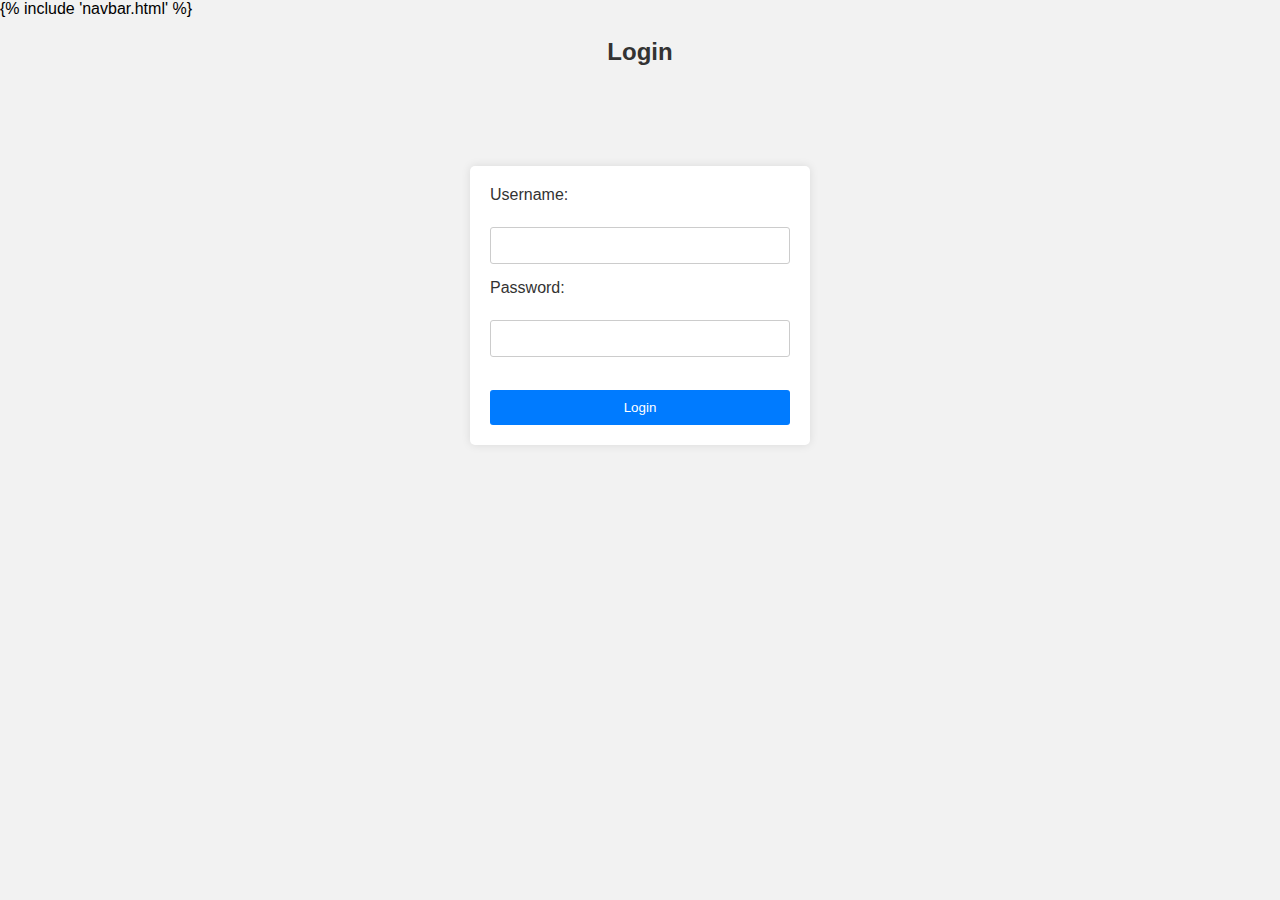
==== templates/login.html @ 0b6dc488 "Add files via upload" ====
<!doctype html>
<html lang="en">

<head>
  <!-- Required meta tags -->
  <meta charset="utf-8">
  <meta name="viewport" content="width=device-width, initial-scale=1">

  <!-- Bootstrap CSS -->
  <link href="https://cdn.jsdelivr.net/npm/bootstrap@5.0.2/dist/css/bootstrap.min.css" rel="stylesheet"
    integrity="sha384-EVSTQN3/azprG1Anm3QDgpJLIm9Nao0Yz1ztcQTwFspd3yD65VohhpuuCOmLASjC" crossorigin="anonymous">

  <title>Intrusion Detection System</title>
</head>
<style>
  body {

    font-family: Arial, sans-serif;
    background-color: #f2f2f2;
    margin: 0;
    padding: 0;

  }

  .container {
    width: 300px;
    margin: 100px auto;
    padding: 20px;
    background-color: #ffffff;
    border-radius: 5px;
    box-shadow: 0 0 10px rgba(0, 0, 0, 0.1);
  }

  h2 {
    text-align: center;
    color: #333333;
  }

  form {
    margin-top: 20px;
  }

  label {
    display: block;
    margin-bottom: 5px;
    color: #333333;
  }

  input[type="text"],
  input[type="password"] {
    width: 100%;
    padding: 10px;
    margin-bottom: 15px;
    border: 1px solid #cccccc;
    border-radius: 3px;
    box-sizing: border-box;
  }

  input[type="submit"] {
    width: 100%;
    padding: 10px;
    background-color: #007bff;
    color: #ffffff;
    border: none;
    border-radius: 3px;
    cursor: pointer;
  }

  input[type="submit"]:hover {
    background-color: #0056b3;
  }
</style>
<script>
  // Function to display alert message
  function showAlert(message) {
    alert(message);
  } 
</script>

<body>
  {% include 'navbar.html' %}
  <h2>Login</h2>
  <form action="/authenticate" method="post" onsubmit="showAlert('Successfully Log In')">
    <div class="container">
      <label for="username">Username:</label><br>
      <input type="text" id="username" name="username"><br>
      <label for="password">Password:</label><br>
      <input type="password" id="password" name="password"><br><br>
      <input type="submit" value="Login">
    </div>
  </form>
</body>

</html>
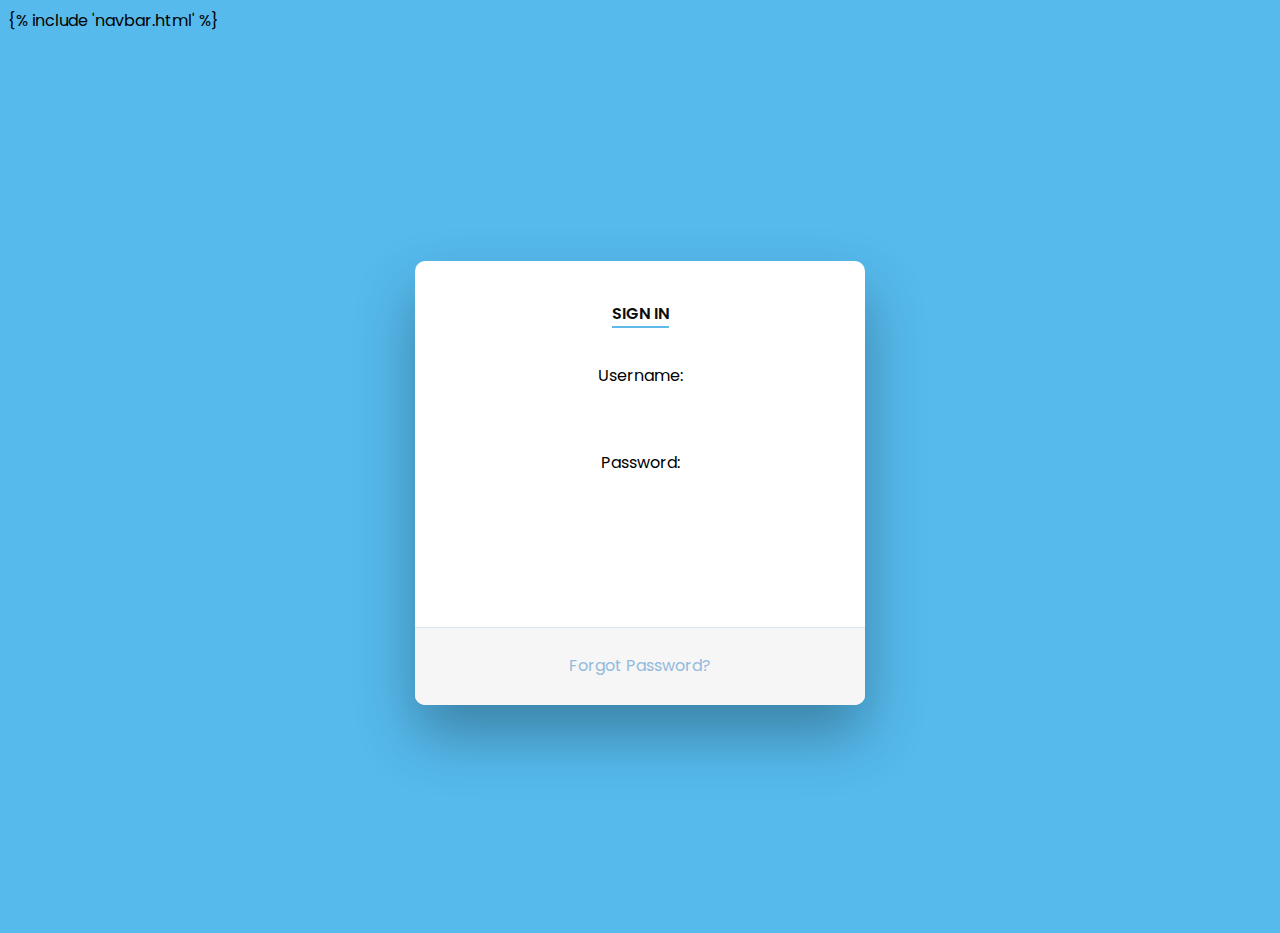
==== commit a3c6bfa1: "Add files via upload" ====
--- a/templates/login.html
+++ b/templates/login.html
@@ -12,83 +12,323 @@
 
   <title>Intrusion Detection System</title>
 </head>
+
 <style>
-  body {
-
-    font-family: Arial, sans-serif;
-    background-color: #f2f2f2;
-    margin: 0;
-    padding: 0;
-
-  }
-
-  .container {
-    width: 300px;
-    margin: 100px auto;
-    padding: 20px;
-    background-color: #ffffff;
-    border-radius: 5px;
-    box-shadow: 0 0 10px rgba(0, 0, 0, 0.1);
-  }
-
-  h2 {
-    text-align: center;
-    color: #333333;
-  }
-
-  form {
-    margin-top: 20px;
-  }
-
-  label {
-    display: block;
-    margin-bottom: 5px;
-    color: #333333;
-  }
-
-  input[type="text"],
-  input[type="password"] {
-    width: 100%;
-    padding: 10px;
-    margin-bottom: 15px;
-    border: 1px solid #cccccc;
-    border-radius: 3px;
-    box-sizing: border-box;
-  }
-
-  input[type="submit"] {
-    width: 100%;
-    padding: 10px;
-    background-color: #007bff;
-    color: #ffffff;
-    border: none;
-    border-radius: 3px;
-    cursor: pointer;
-  }
-
-  input[type="submit"]:hover {
-    background-color: #0056b3;
-  }
+  @import url('https://fonts.googleapis.com/css?family=Poppins');
+
+/* BASIC */
+
+html {
+  background-color: #56baed;
+}
+
+body {
+  font-family: "Poppins", sans-serif;
+  height: 100vh;
+}
+
+a {
+  color: #92badd;
+  display:inline-block;
+  text-decoration: none;
+  font-weight: 400;
+}
+
+h2 {
+  text-align: center;
+  font-size: 16px;
+  font-weight: 600;
+  text-transform: uppercase;
+  display:inline-block;
+  margin: 40px 8px 10px 8px; 
+  color: #cccccc;
+}
+
+
+
+/* STRUCTURE */
+
+.wrapper {
+  display: flex;
+  align-items: center;
+  flex-direction: column; 
+  justify-content: center;
+  width: 100%;
+  min-height: 100%;
+  padding: 20px;
+}
+
+#formContent {
+  -webkit-border-radius: 10px 10px 10px 10px;
+  border-radius: 10px 10px 10px 10px;
+  background: #fff;
+  padding: 30px;
+  width: 90%;
+  max-width: 450px;
+  position: relative;
+  padding: 0px;
+  -webkit-box-shadow: 0 30px 60px 0 rgba(0,0,0,0.3);
+  box-shadow: 0 30px 60px 0 rgba(0,0,0,0.3);
+  text-align: center;
+}
+
+#formFooter {
+  background-color: #f6f6f6;
+  border-top: 1px solid #dce8f1;
+  padding: 25px;
+  text-align: center;
+  -webkit-border-radius: 0 0 10px 10px;
+  border-radius: 0 0 10px 10px;
+}
+
+
+
+/* TABS */
+
+h2.inactive {
+  color: #cccccc;
+}
+
+h2.active {
+  color: #0d0d0d;
+  border-bottom: 2px solid #5fbae9;
+}
+
+
+
+/* FORM TYPOGRAPHY*/
+
+input[type=button], input[type=submit], input[type=reset]  {
+  background-color: #56baed;
+  border: none;
+  color: white;
+  padding: 15px 80px;
+  text-align: center;
+  text-decoration: none;
+  display: inline-block;
+  text-transform: uppercase;
+  font-size: 13px;
+  -webkit-box-shadow: 0 10px 30px 0 rgba(95,186,233,0.4);
+  box-shadow: 0 10px 30px 0 rgba(95,186,233,0.4);
+  -webkit-border-radius: 5px 5px 5px 5px;
+  border-radius: 5px 5px 5px 5px;
+  margin: 5px 20px 40px 20px;
+  -webkit-transition: all 0.3s ease-in-out;
+  -moz-transition: all 0.3s ease-in-out;
+  -ms-transition: all 0.3s ease-in-out;
+  -o-transition: all 0.3s ease-in-out;
+  transition: all 0.3s ease-in-out;
+}
+
+input[type=button]:hover, input[type=submit]:hover, input[type=reset]:hover  {
+  background-color: #39ace7;
+}
+
+input[type=button]:active, input[type=submit]:active, input[type=reset]:active  {
+  -moz-transform: scale(0.95);
+  -webkit-transform: scale(0.95);
+  -o-transform: scale(0.95);
+  -ms-transform: scale(0.95);
+  transform: scale(0.95);
+}
+
+input[type=text] {
+  background-color: #f6f6f6;
+  border: none;
+  color: #0d0d0d;
+  padding: 15px 32px;
+  text-align: center;
+  text-decoration: none;
+  display: inline-block;
+  font-size: 16px;
+  margin: 5px;
+  width: 85%;
+  border: 2px solid #f6f6f6;
+  -webkit-transition: all 0.5s ease-in-out;
+  -moz-transition: all 0.5s ease-in-out;
+  -ms-transition: all 0.5s ease-in-out;
+  -o-transition: all 0.5s ease-in-out;
+  transition: all 0.5s ease-in-out;
+  -webkit-border-radius: 5px 5px 5px 5px;
+  border-radius: 5px 5px 5px 5px;
+}
+
+input[type=text]:focus {
+  background-color: #fff;
+  border-bottom: 2px solid #5fbae9;
+}
+
+input[type=text]:placeholder {
+  color: #cccccc;
+}
+
+
+
+/* ANIMATIONS */
+
+/* Simple CSS3 Fade-in-down Animation */
+.fadeInDown {
+  -webkit-animation-name: fadeInDown;
+  animation-name: fadeInDown;
+  -webkit-animation-duration: 1s;
+  animation-duration: 1s;
+  -webkit-animation-fill-mode: both;
+  animation-fill-mode: both;
+}
+
+@-webkit-keyframes fadeInDown {
+  0% {
+    opacity: 0;
+    -webkit-transform: translate3d(0, -100%, 0);
+    transform: translate3d(0, -100%, 0);
+  }
+  100% {
+    opacity: 1;
+    -webkit-transform: none;
+    transform: none;
+  }
+}
+
+@keyframes fadeInDown {
+  0% {
+    opacity: 0;
+    -webkit-transform: translate3d(0, -100%, 0);
+    transform: translate3d(0, -100%, 0);
+  }
+  100% {
+    opacity: 1;
+    -webkit-transform: none;
+    transform: none;
+  }
+}
+
+/* Simple CSS3 Fade-in Animation */
+@-webkit-keyframes fadeIn { from { opacity:0; } to { opacity:1; } }
+@-moz-keyframes fadeIn { from { opacity:0; } to { opacity:1; } }
+@keyframes fadeIn { from { opacity:0; } to { opacity:1; } }
+
+.fadeIn {
+  opacity:0;
+  -webkit-animation:fadeIn ease-in 1;
+  -moz-animation:fadeIn ease-in 1;
+  animation:fadeIn ease-in 1;
+
+  -webkit-animation-fill-mode:forwards;
+  -moz-animation-fill-mode:forwards;
+  animation-fill-mode:forwards;
+
+  -webkit-animation-duration:1s;
+  -moz-animation-duration:1s;
+  animation-duration:1s;
+}
+
+.fadeIn.first {
+  -webkit-animation-delay: 0.4s;
+  -moz-animation-delay: 0.4s;
+  animation-delay: 0.4s;
+}
+
+.fadeIn.second {
+  -webkit-animation-delay: 0.6s;
+  -moz-animation-delay: 0.6s;
+  animation-delay: 0.6s;
+}
+
+.fadeIn.third {
+  -webkit-animation-delay: 0.8s;
+  -moz-animation-delay: 0.8s;
+  animation-delay: 0.8s;
+}
+
+.fadeIn.fourth {
+  -webkit-animation-delay: 1s;
+  -moz-animation-delay: 1s;
+  animation-delay: 1s;
+}
+
+/* Simple CSS3 Fade-in Animation */
+.underlineHover:after {
+  display: block;
+  left: 0;
+  bottom: -10px;
+  width: 0;
+  height: 2px;
+  background-color: #56baed;
+  content: "";
+  transition: width 0.2s;
+}
+
+.underlineHover:hover {
+  color: #0d0d0d;
+}
+
+.underlineHover:hover:after{
+  width: 100%;
+}
+
+
+
+/* OTHERS */
+
+*:focus {
+    outline: none;
+} 
+
+#icon {
+  width:20%;
+  border-radius: 50%;
+}
+
+* {
+  box-sizing: border-box;
+}
 </style>
 <script>
   // Function to display alert message
   function showAlert(message) {
     alert(message);
   } 
+
+  function checkPassword() {
+    var enteredPassword = document.getElementById("password").value;
+    var correctPassword = "correctPassword"; // This is your correct password, replace it with your actual password
+
+    if (enteredPassword !== correctPassword) {
+      showAlert("Wrong password! Please try again.");
+    } else {
+      // Password is correct, proceed with whatever action you need
+    }
+  }
 </script>
 
 <body>
   {% include 'navbar.html' %}
-  <h2>Login</h2>
-  <form action="/authenticate" method="post" onsubmit="showAlert('Successfully Log In')">
-    <div class="container">
+  <div class="wrapper fadeInDown">
+  <div id="formContent">
+    <!-- Tabs Titles -->
+    <h2 class="active"> Sign In </h2>
+
+    <!-- Icon -->
+    <div class="fadeIn first">
+      <img src="avatar-design.png" id="icon" alt="User Icon" />
+    </div>
+
+    <!-- Login Form -->
+    <form action="/authenticate" method="post" onsubmit="checkPassword()">
       <label for="username">Username:</label><br>
-      <input type="text" id="username" name="username"><br>
-      <label for="password">Password:</label><br>
-      <input type="password" id="password" name="password"><br><br>
-      <input type="submit" value="Login">
+      <input type="text" id="username" class="fadeIn second" name="username">
+      <label for="username">Password:</label><br>
+      <input type="text" id="password" class="fadeIn third" name="password">
+      <input type="submit" class="fadeIn fourth" value="Login">
+    </form>
+
+    
+    <!-- Remind Passowrd -->
+    <div id="formFooter">
+      <a class="underlineHover" href="#">Forgot Password?</a>
     </div>
-  </form>
-</body>
+
+  </div>
+</div>
 
 </html>